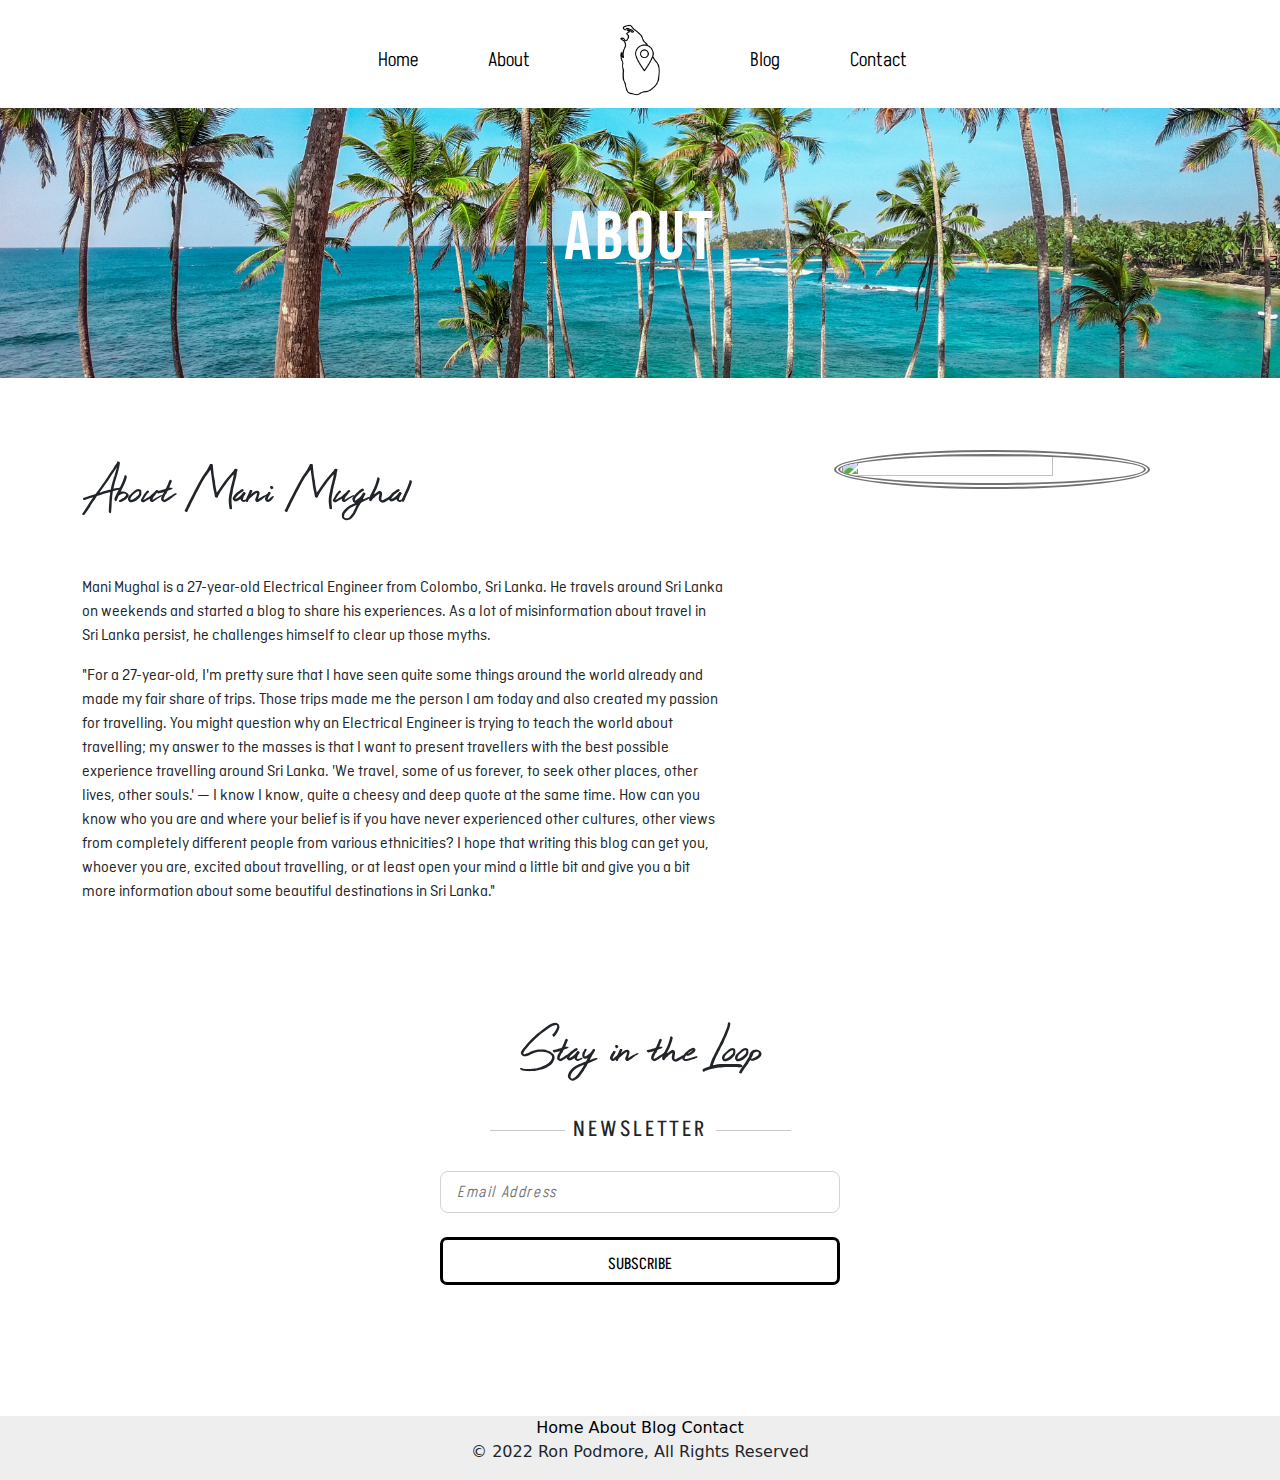
==== about.html @ 9cdd5637 "done" ====
<!DOCTYPE html>
<html lang="en">

<head>
    <meta charset="UTF-8">
    <meta http-equiv="X-UA-Compatible" content="IE=edge">
    <meta name="viewport" content="width=device-width, initial-scale=1.0">
    <title>Document</title>

    <link rel="stylesheet" href="https://cdnjs.cloudflare.com/ajax/libs/font-awesome/6.1.1/css/all.min.css"
        integrity="sha512-KfkfwYDsLkIlwQp6LFnl8zNdLGxu9YAA1QvwINks4PhcElQSvqcyVLLD9aMhXd13uQjoXtEKNosOWaZqXgel0g=="
        crossorigin="anonymous" referrerpolicy="no-referrer" />

    <!-- Global CSS -->
    <link rel="stylesheet" href="./css/global.css">

    <!-- Home CSS -->
    <link rel="stylesheet" href="./css/about.css">

    <!-- JavaScript Bundle with Popper -->
    <script src="https://cdn.jsdelivr.net/npm/bootstrap@5.2.0-beta1/dist/js/bootstrap.bundle.min.js"
        integrity="sha384-pprn3073KE6tl6bjs2QrFaJGz5/SUsLqktiwsUTF55Jfv3qYSDhgCecCxMW52nD2" crossorigin="anonymous"
        defer></script>

    <!-- JavaScript_Global -->
    <script src="./JS/global.js" defer></script>
</head>

<body>
    <div class="header">
        <div class="box">
            <div class="box-inner">
                <a href="./index.html">Home</a>
                <a href="./about.html">About</a>
                <a href="./blog.html">Blog</a>
                <a href="./contact.html">Contact</a>
                <a onclick="closenav()" href="javascript:void(0)"><i class="fa fa-times" aria-hidden="true"></i>
                </a>
            </div>
        </div>
        <div class="nav-bar">

            <div class="navbar-links">

                <!-- web -->
                <div class="links">
                    <div class="flex-end">
                        <a href="./index.html">Home</a>
                        <a href="./about.html">About</a>
                    </div>
                    <div class="flex-center"><img src="images/map.png" alt=""></div>
                    <div class="flex-start">
                        <a class="margin-left " href="./blog.html">Blog</a>
                        <a href="./contact.html">Contact</a>
                    </div>
                </div>

                <!-- mobile -->
                <div class="mobile-nav">
                    <img src="images/map.png" alt="">
                    <a onclick="opennav()" href="javascript:void(0)"><i class="fa fa-bars" aria-hidden="true"></i></a>

                </div>
            </div>
        </div>
    </div>

    <section>
        <div class="col-12 backImg">
            <div class="d-flex align-items-center h-100">
                <div class="col-12 text-center">
                    <h3 class="top4">ABOUT</h3>
                </div>
            </div>
        </div>
    </section>
    <br>
    <div class="container my-5">
        <div class="row">
            <div class="col-sm-7">
                <h1 class="mb-5 sect-head">About Mani Mughal</h1>
                <p class="sect-text">Mani Mughal is a 27-year-old Electrical Engineer from Colombo, Sri Lanka. He
                    travels around Sri Lanka
                    on weekends and started a blog to share his experiences. As a lot of misinformation about travel in
                    Sri Lanka persist, he challenges himself to clear up those myths.</p>
                <p class="sect-text">"For a 27-year-old, I'm pretty sure that I have seen quite some things around the
                    world already and
                    made my fair share of trips. Those trips made me the person I am today and also created my passion
                    for travelling. You might question why an Electrical Engineer is trying to teach the world about
                    travelling; my answer to the masses is that I want to present travellers with the best possible
                    experience travelling around Sri Lanka.
                    'We travel, some of us forever, to seek other places, other lives, other souls.' — I know I know,
                    quite a cheesy and deep quote at the same time. How can you know who you are and where your belief
                    is if you have never experienced other cultures, other views from completely different people from
                    various ethnicities?
                    I hope that writing this blog can get you, whoever you are, excited about travelling, or at least
                    open your mind a little bit and give you a bit more information about some beautiful destinations in
                    Sri Lanka."</p>
            </div>
            <div class="col-sm-5 d-flex">
                <div class="d-flex w-100 justify-content-center justify-content-xl-end">
                    <img class="rounded-circle blogger"
                        src="https://cdn.discordapp.com/attachments/510829749065744405/997166559082590348/11403144_1003748402977755_7978549012644507378_n.jpg"
                        alt="">
                </div>

            </div>
        </div>
    </div>

    <section class="newsl mx-auto">
        <h2 class="newsl-head">Stay in the Loop</h2>
        <div class="d-flex justify-content-center align-items-center">
            <div>
                <hr>
            </div>
            <p class="newsl-head-title px-2">NEWSLETTER</p>
            <div>
                <hr>
            </div>
        </div>
        <div class="d-flex justify-content-center">
            <form action="" class="w-100">
                <input class="form-style mt-4 mb-2" type="email" placeholder="Email Address">
                <button class="buttons mx-0" style="width: 100%; border-color: black; border-width: 3px;"
                    type="submit">SUBSCRIBE</button>
            </form>
        </div>
    </section>

    <div class="footer">
        <div class="footer-wrapper">
            <div class="footer-links">
                <a href="./index.html">Home</a>
                <a href="./about.html">About</a>
                <a href="./blog.html">Blog</a>
                <a href="./contact.html">Contact</a>
            </div>
            <p>© 2022 Ron Podmore, All Rights Reserved</p>
        </div>
    </div>
</body>

</html>
---- css/global.css ----
/* lib */
@import "./header.css";
@import "./footer.css";

/* Boostrap */
@import url("https://cdn.jsdelivr.net/npm/bootstrap@5.2.0-beta1/dist/css/bootstrap.min.css");

/* Fonts */
@import url("https://fonts.googleapis.com/css2?family=Akshar:wght@300;400;600&family=Archivo:ital,wght@0,100;0,200;0,300;0,400;0,500;0,600;0,700;0,800;0,900;1,100;1,200;1,300;1,400;1,500;1,600;1,700;1,800;1,900&family=DM+Serif+Display:ital@0;1&family=Inter:wght@100;200;300;400;500;600;700;800;900&display=swap");

@import url("https://fonts.googleapis.com/css2?family=Bebas+Neue&display=swap");

@font-face {
    font-family: "ciutadella-regular";
    src: url("/ciutadella-cufonfonts/CiutadellaRegular.ttf") format("truetype");
}

@font-face {
    font-family: "epicride";
    src: url("/italic/Epic\ Ride.ttf") format("truetype");
}

/* Elements */
.buttons {
    cursor: pointer;
    -moz-appearance: none;
    -webkit-appearance: none;
    border-width: 2px;
    border-color: #CCCCCC;
    border-style: solid;
    color: black;
    background: transparent;
    border-radius: 7px;
    min-width: 12rem;
    height: 3rem;
    padding: 1rem;
    margin: 1rem;
    font-family: "Akshar", sans-serif;
    line-height: 1;
    font-size: 1rem;
    transition: 200ms ease-in, color 200ms ease-out;
}

.buttons:hover {
    outline: none;
    box-shadow: 0 0 40px 40px black inset;
    color: white;
    border-color: transparent;
}

.form-style {
    min-height: calc(1.5em + 1rem + 2px);
    padding: 0.5rem 1rem;
    font-size: 1.25rem;
    border-radius: 0.5rem;
    display: block;
    width: 100%;
    font-size: 1rem;
    font-family: "Akshar", sans-serif;
    font-style: italic;
    font-weight: 200;
    line-height: 1.5;
    letter-spacing: 0.1rem;
    color: #212529;
    background-color: transparent;
    background-clip: padding-box;
    border: 1px solid #ced4da;
    -webkit-appearance: none;
    -moz-appearance: none;
    appearance: none;
}

.newsl {
    min-height: 400px;
    width: 275px;
}

@media (min-width: 1200px) {
    .newsl {
        width: 400px;
        margin-bottom: 3rem;
    }
}

.newsl-head {
    font-size: calc(3vw + 3vh);
    font-family: "epicride";
    line-height: 1;
    padding-top: 3rem;
    text-align: center;
    margin-bottom: 2rem;
}

.newsl-head-title {
    font-size: calc(1vw + 1vh);
    font-family: "Akshar", sans-serif;
    font-weight: 400;
    letter-spacing: 0.2rem;
    line-height: 1;
    text-align: center;
    margin-bottom: 0;
}

hr {
    width: 75px;
}

.backImg {
    background-repeat: no-repeat;
    background-position: center;
    background-size: cover;
    height: 200px;
}

@media (min-width: 992px) {
    .backImg {
        height: 30vh;
    }
}

.top4 {
    font-family: "Bebas Neue";
    font-size: calc(4vw + 2vh);
    letter-spacing: 0.2rem;
    color: white;
    padding: 0;
}

img {
    width: 100%;
    height: auto;
}
---- css/about.css ----
.header {
    height: 12vh !important;
    position: relative;
}

.nav-bar {
    width: 100%;
    height: 12vh !important;
    position: absolute;
    z-index: 2;
}

.navbar-links a {
    color: black !important;
}

.navbar-links img {
    filter: unset !important;
}

.sect-head {
    font-family: "epicride";
    font-size: calc(3vw + 3vh);
}

.sect-text {
    font-family: "ciutadella-regular";
}

.backImg {
    background-image: url(/images/beach.jpg);
}

.blogger {
    border: 6px solid rgb(114, 114, 114);
    border-style: double;
    object-fit: cover;
    width: 70%;
    height: fit-content;
}

@media (min-width: 1200px) {
    .blogger {
        width: 70%;
        margin-right: 3rem;
    }
}
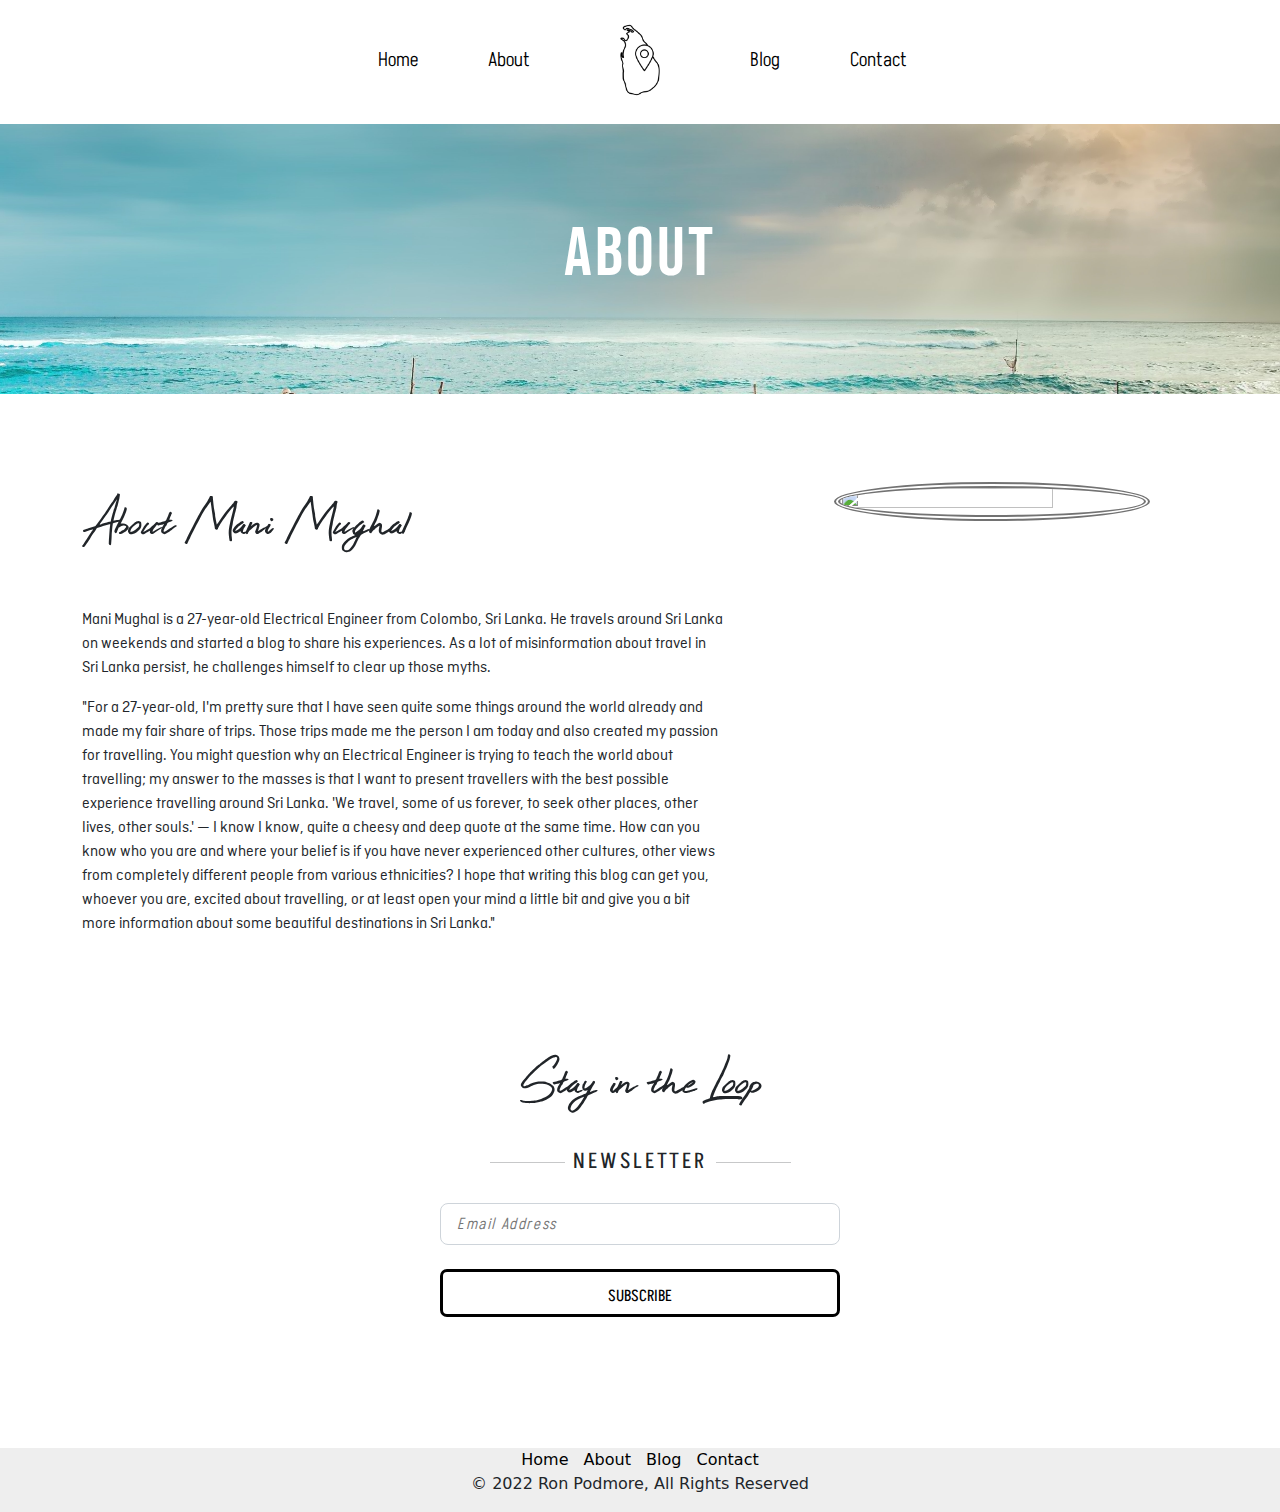
==== commit b928adc3: "done done done" ====
--- a/about.html
+++ b/about.html
@@ -48,7 +48,7 @@
                         <a href="./index.html">Home</a>
                         <a href="./about.html">About</a>
                     </div>
-                    <div class="flex-center"><img src="images/map.png" alt=""></div>
+                    <div class="flex-center"><img src="images/map.png" alt="mapLogo.png"></div>
                     <div class="flex-start">
                         <a class="margin-left " href="./blog.html">Blog</a>
                         <a href="./contact.html">Contact</a>
@@ -57,7 +57,7 @@
 
                 <!-- mobile -->
                 <div class="mobile-nav">
-                    <img src="images/map.png" alt="">
+                    <img src="images/map.png" alt="mapLogo.png">
                     <a onclick="opennav()" href="javascript:void(0)"><i class="fa fa-bars" aria-hidden="true"></i></a>
 
                 </div>
@@ -65,7 +65,7 @@
         </div>
     </div>
 
-    <section>
+    <section class="my-3">
         <div class="col-12 backImg">
             <div class="d-flex align-items-center h-100">
                 <div class="col-12 text-center">
@@ -80,22 +80,22 @@
             <div class="col-sm-7">
                 <h1 class="mb-5 sect-head">About Mani Mughal</h1>
                 <p class="sect-text">Mani Mughal is a 27-year-old Electrical Engineer from Colombo, Sri Lanka. He
-                    travels around Sri Lanka
-                    on weekends and started a blog to share his experiences. As a lot of misinformation about travel in
-                    Sri Lanka persist, he challenges himself to clear up those myths.</p>
+                    travels around Sri Lanka on weekends and started a blog to share his experiences. As a lot of
+                    misinformation about travel in Sri Lanka persist, he challenges
+                    himself to clear up those myths.</p>
                 <p class="sect-text">"For a 27-year-old, I'm pretty sure that I have seen quite some things around the
-                    world already and
-                    made my fair share of trips. Those trips made me the person I am today and also created my passion
-                    for travelling. You might question why an Electrical Engineer is trying to teach the world about
-                    travelling; my answer to the masses is that I want to present travellers with the best possible
-                    experience travelling around Sri Lanka.
-                    'We travel, some of us forever, to seek other places, other lives, other souls.' — I know I know,
-                    quite a cheesy and deep quote at the same time. How can you know who you are and where your belief
-                    is if you have never experienced other cultures, other views from completely different people from
-                    various ethnicities?
-                    I hope that writing this blog can get you, whoever you are, excited about travelling, or at least
-                    open your mind a little bit and give you a bit more information about some beautiful destinations in
-                    Sri Lanka."</p>
+                    world already and made my fair share of trips. Those trips made me the person I am today and also
+                    created my passion for travelling. You might question why
+                    an Electrical Engineer is trying to teach the world about travelling; my answer to the masses is
+                    that I want to present travellers with the best possible experience travelling around Sri Lanka. 'We
+                    travel, some of us forever, to seek
+                    other places, other lives, other souls.' — I know I know, quite a cheesy and deep quote at the same
+                    time. How can you know who you are and where your belief is if you have never experienced other
+                    cultures, other views from completely
+                    different people from various ethnicities? I hope that writing this blog can get you, whoever you
+                    are, excited about travelling, or at least open your mind a little bit and give you a bit more
+                    information about some beautiful destinations
+                    in Sri Lanka."</p>
             </div>
             <div class="col-sm-5 d-flex">
                 <div class="d-flex w-100 justify-content-center justify-content-xl-end">
--- a/css/global.css
+++ b/css/global.css
@@ -109,8 +109,9 @@
     background-repeat: no-repeat;
     background-position: center;
     background-size: cover;
-    height: 200px;
+    height: 20vh;
 }
+
 
 @media (min-width: 992px) {
     .backImg {
--- a/css/about.css
+++ b/css/about.css
@@ -28,7 +28,7 @@
 }
 
 .backImg {
-    background-image: url(/images/beach.jpg);
+    background-image: url(/contact_images/13.jpg);
 }
 
 .blogger {
